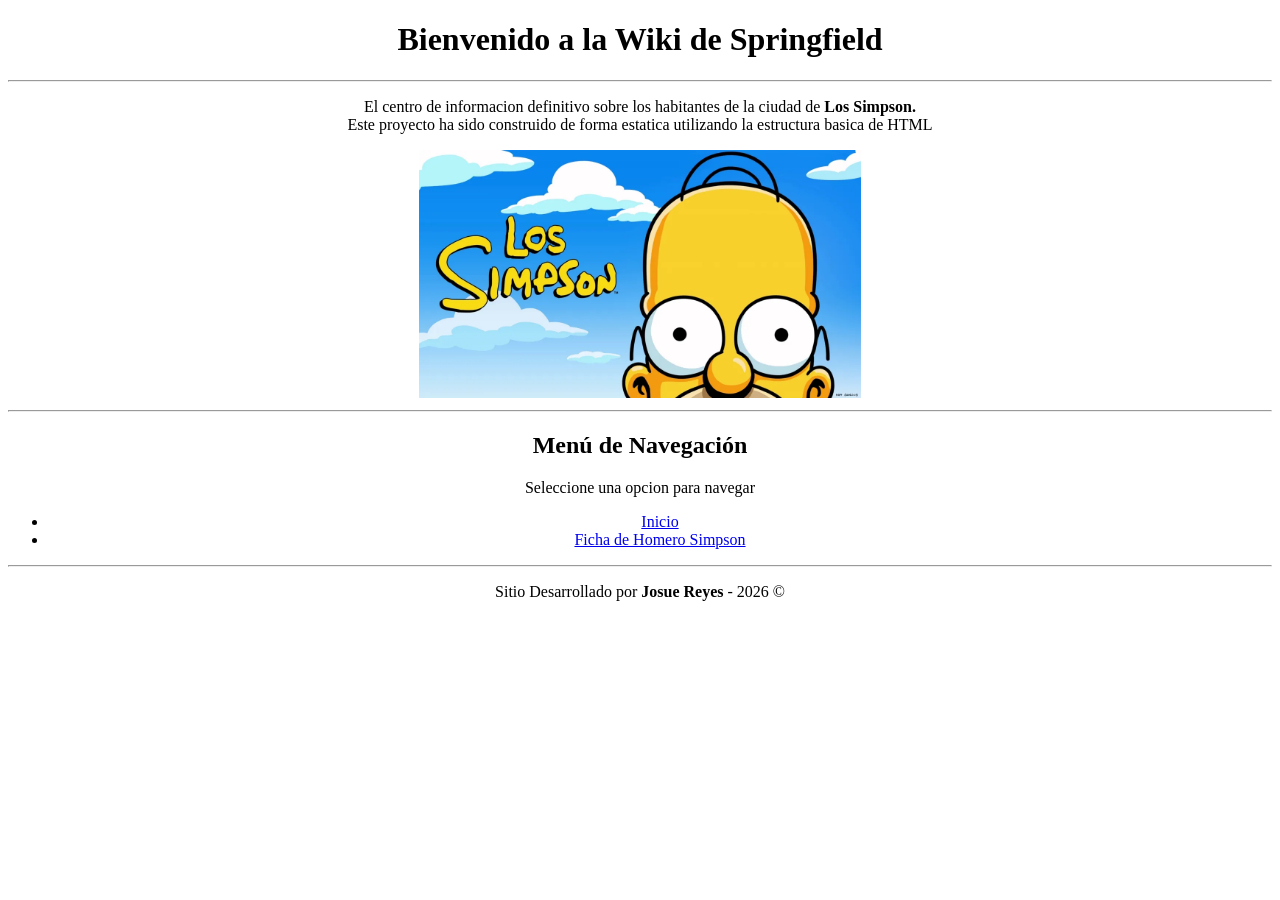
==== index.html @ 53531e67 "Archivo Index Terminado, Se Descargo Imagen Usada En El Archivo Index" ====
<!DOCTYPE html>
<html lang="es">
<head>
    <meta charset="UTF-8">
    <meta name="viewport" content="width=device-width, initial-scale=1.0">
    <title>Wiki Springfield</title>
</head>
<body>
   <div align="center">
        <h1>Bienvenido a la Wiki de Springfield</h1>
        <hr>
        <p>
           El centro de informacion definitivo sobre los habitantes de la ciudad de <strong>Los Simpson.</strong><br>
           Este proyecto ha sido construido de forma estatica utilizando la estructura basica de HTML    
        </p>
        <img src="/img/Foto simpsons.webp" width="35%" alt="Los Simpson">
    </div>
    <hr>
    <div align="center">
        <h2>Menú de Navegación</h2>
        <p> Seleccione una opcion para navegar</p>
        <ul>
            <li><a href="index.html">Inicio</a></li>
            <li><a href="homero.html">Ficha de Homero Simpson</a></li>
        </ul>
    </div>

</body>
<footer>
    <hr>
    <div align="center">
    <p>Sitio Desarrollado por <strong>Josue Reyes</strong> - 2026 ©</p>
    </div>
</footer>
</html>
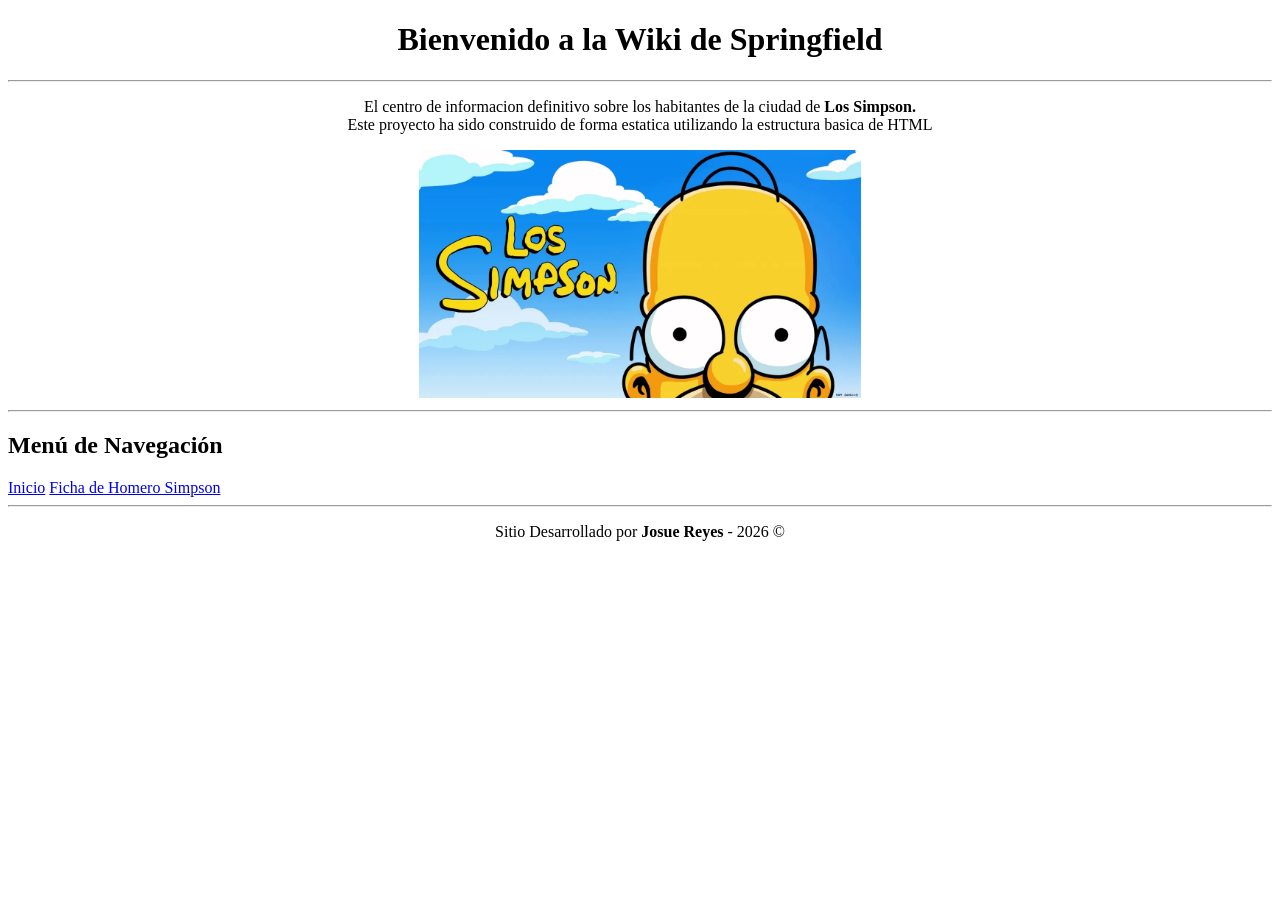
==== commit 430c860f: "Reemplazando etiquetas div por etiquetas de HTML semantico" ====
--- a/index.html
+++ b/index.html
@@ -6,7 +6,7 @@
     <title>Wiki Springfield</title>
 </head>
 <body>
-   <div align="center">
+   <header align="center">
         <h1>Bienvenido a la Wiki de Springfield</h1>
         <hr>
         <p>
@@ -14,20 +14,19 @@
            Este proyecto ha sido construido de forma estatica utilizando la estructura basica de HTML    
         </p>
         <img src="/img/Foto simpsons.webp" width="35%" alt="Los Simpson">
-    </div>
+    </header>
     <hr>
-    <div align="center">
+    <nav>
         <h2>Menú de Navegación</h2>
-        <p> Seleccione una opcion para navegar</p>
-        <ul>
-            <li><a href="index.html">Inicio</a></li>
-            <li><a href="homero.html">Ficha de Homero Simpson</a></li>
-        </ul>
-    </div>
+        
+            <a href="index.html">Inicio</a>
+            <a href="homero.html">Ficha de Homero Simpson</a>
+        
+    </nav>
+    <hr>
 
 </body>
 <footer>
-    <hr>
     <div align="center">
     <p>Sitio Desarrollado por <strong>Josue Reyes</strong> - 2026 ©</p>
     </div>
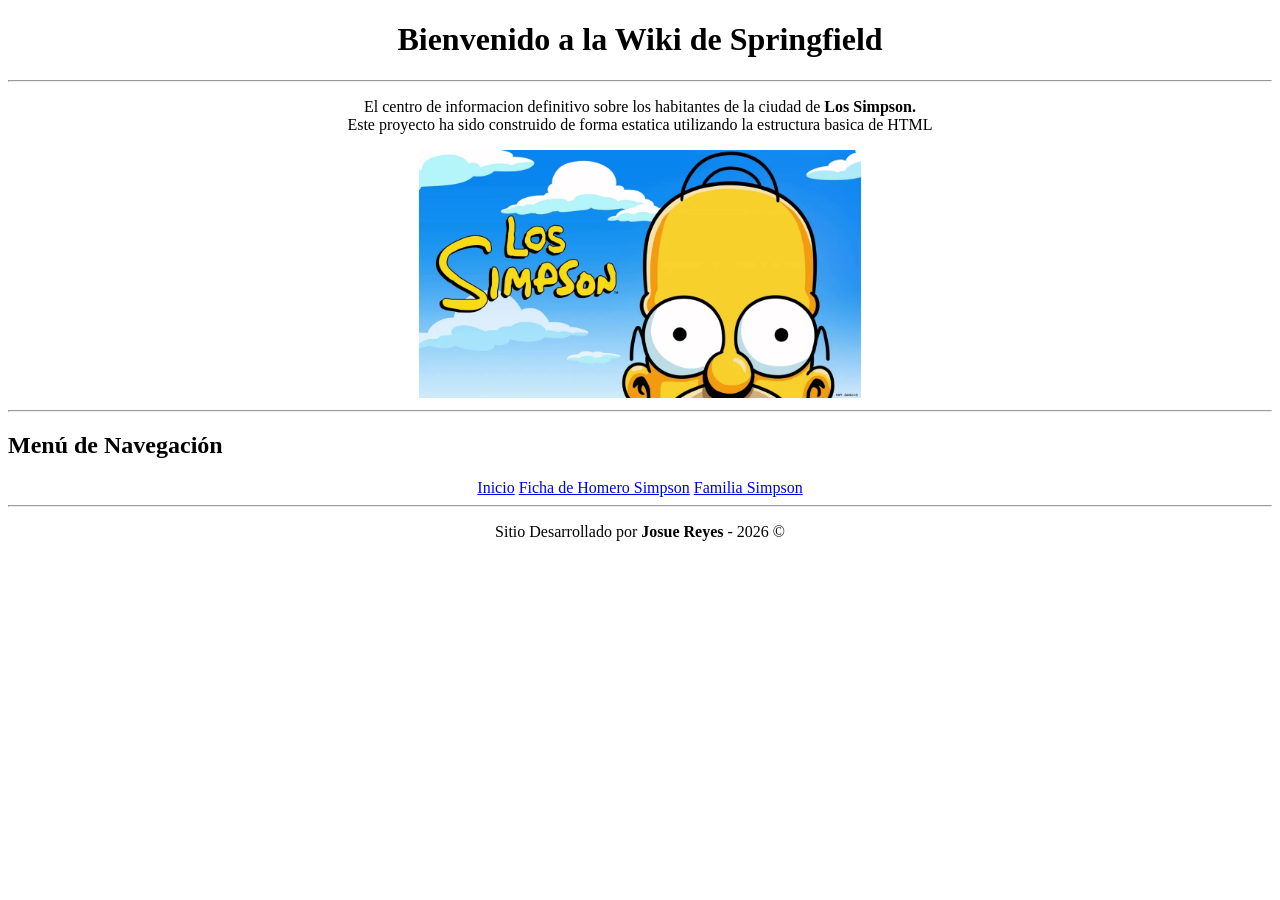
==== commit c4881274: "Creando tablas y Formularios En familiasimpson.html" ====
--- a/index.html
+++ b/index.html
@@ -16,11 +16,11 @@
         <img src="/img/Foto simpsons.webp" width="35%" alt="Los Simpson">
     </header>
     <hr>
-    <nav>
-        <h2>Menú de Navegación</h2>
-        
+    <h2>Menú de Navegación</h2>
+    <nav align="center">
             <a href="index.html">Inicio</a>
             <a href="homero.html">Ficha de Homero Simpson</a>
+            <a href="familiasimpson.html">Familia Simpson</a>
         
     </nav>
     <hr>
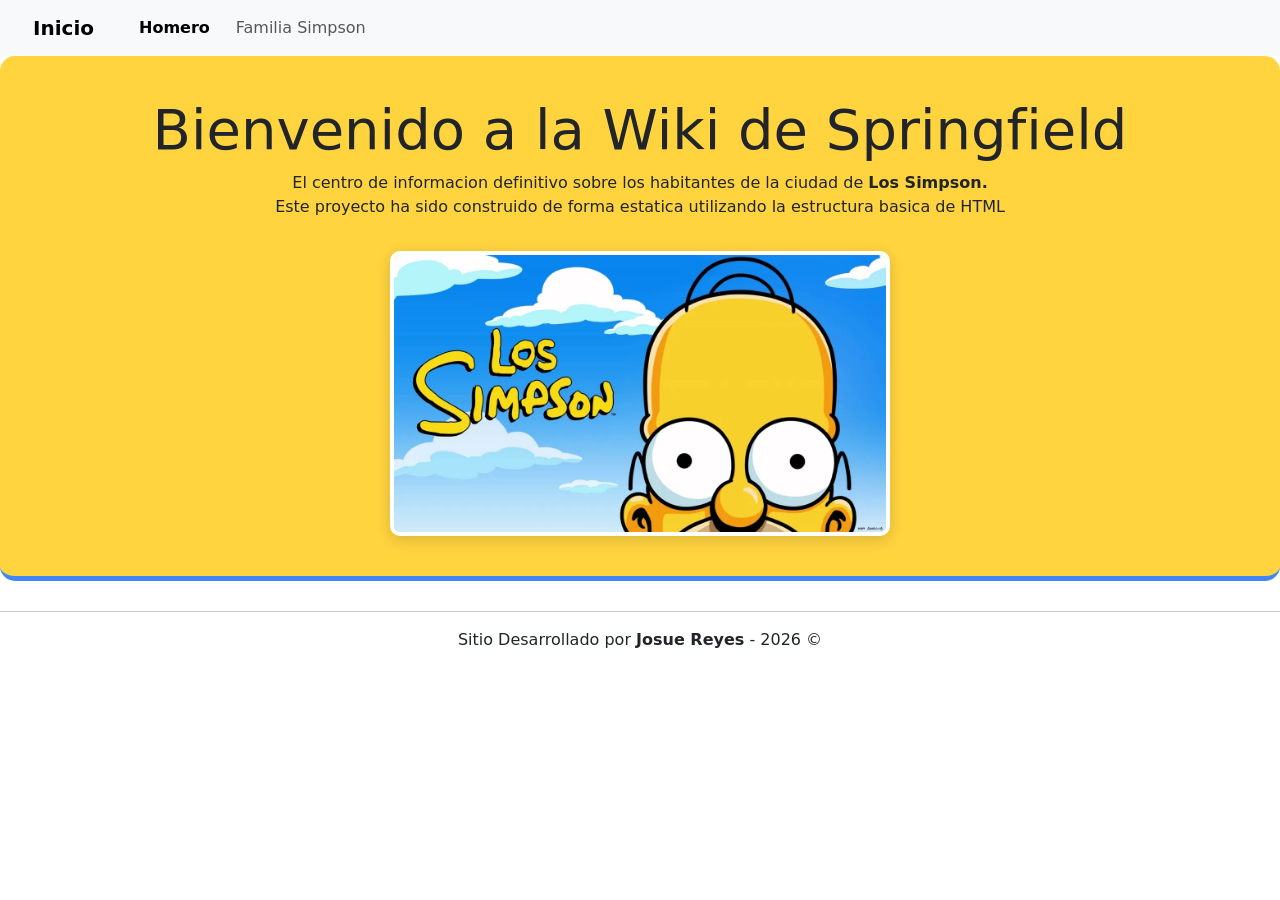
==== commit f5e0c3c2: "Realizacion de diseño visual utilizando CSS en pagina wikisprinfield" ====
--- a/index.html
+++ b/index.html
@@ -1,34 +1,53 @@
 <!DOCTYPE html>
 <html lang="es">
+
 <head>
     <meta charset="UTF-8">
     <meta name="viewport" content="width=device-width, initial-scale=1.0">
     <title>Wiki Springfield</title>
+    <link rel="stylesheet" href="/css/styles.css">
+    <link rel="stylesheet" href="/css/bootstrap.min.css">
 </head>
+
 <body>
-   <header align="center">
-        <h1>Bienvenido a la Wiki de Springfield</h1>
-        <hr>
-        <p>
-           El centro de informacion definitivo sobre los habitantes de la ciudad de <strong>Los Simpson.</strong><br>
-           Este proyecto ha sido construido de forma estatica utilizando la estructura basica de HTML    
-        </p>
-        <img src="/img/Foto simpsons.webp" width="35%" alt="Los Simpson">
+    <!--Menu de navegacion -->
+    <nav class="navbar navbar-expand-lg bg-body-tertiary">
+        <div class="container-fluid">
+            <a class="navbar-brand" href="/index.html">Inicio</a>
+            <button class="navbar-toggler" type="button" data-bs-toggle="collapse" data-bs-target="#navbarNav"
+                aria-controls="navbarNav" aria-expanded="false" aria-label="Toggle navigation">
+                <span class="navbar-toggler-icon"></span>
+            </button>
+            <div class="collapse navbar-collapse" id="navbarNav">
+                <ul class="navbar-nav">
+                    <li class="nav-item">
+                        <a class="nav-link active" aria-current="page" href="/pages/homero.html">Homero</a>
+                    </li>
+                    <li class="nav-item">
+                        <a class="nav-link" href="/pages/familiasimpson.html">Familia Simpson</a>
+                    </li>
+                </ul>
+            </div>
+        </div>
+    </nav>
+
+    <header class="header-wiki text-center">
+        <div class="container">
+            <h1 class="display-4">Bienvenido a la Wiki de Springfield</h1>
+            <p>
+                El centro de informacion definitivo sobre los habitantes de la ciudad de <strong>Los Simpson.</strong><br>
+                Este proyecto ha sido construido de forma estatica utilizando la estructura basica de HTML
+            </p>
+            <img src="/img/Foto simpsons.webp" alt="Los Simpson" class="img-simpson img-fluid mt-3" style="max-width: 500px;" >
+        </div>
+       
     </header>
     <hr>
-    <h2>Menú de Navegación</h2>
-    <nav align="center">
-            <a href="index.html">Inicio</a>
-            <a href="homero.html">Ficha de Homero Simpson</a>
-            <a href="familiasimpson.html">Familia Simpson</a>
-        
-    </nav>
-    <hr>
-
 </body>
 <footer>
     <div align="center">
-    <p>Sitio Desarrollado por <strong>Josue Reyes</strong> - 2026 ©</p>
+        <p>Sitio Desarrollado por <strong>Josue Reyes</strong> - 2026 ©</p>
     </div>
 </footer>
+
 </html>
--- a/css/styles.css
+++ b/css/styles.css
@@ -0,0 +1,56 @@
+/*Creando variables para colores*/
+:root {
+    --amarillo-simpson: #ffd43f;
+    --azul-simpson: #4285f4;
+    --oscuro: #212529;
+    --claro: #f8f9fa;
+    
+}
+
+/*Dando estilo a las opciones del menu*/
+nav a {
+    color: var(--oscuro);
+    text-decoration: none;
+    font-weight: bold;
+    padding: 8px 16px;
+    margin: 0 5px;
+    border-radius: 4px; 
+    transition: all 0.3s ease;
+}
+/*Hover es cuando colocamos el mouse sobre el elemento*/
+nav a:hover {
+    background-color: var(--amarillo-simpson);
+    color: var(--oscuro);
+}
+
+/*Agregando estilos a las etiquetas h */
+h1, h2, h3 {
+    color: var(--oscuro);
+    font-weight: bold;
+}
+
+/*Agregando estilos del header de la wiki */
+.header-wiki {
+    background-color: var(--amarillo-simpson);
+    padding: 40px 20px;
+    border-bottom: 5px solid var(--azul-simpson);
+    border-radius: 15px 15px 15px 15px; /* bordes */
+    margin-bottom: 30px;
+}
+
+/*Estilos de la imagen del Index*/
+.img-simpson {
+    border: 4px solid white;
+    box-shadow: 0 4px 15px rgba(0, 0, 0, 0.15); /* sombra */
+    border-radius: 10px;
+    transition: transform 0.3s ease;
+   
+}
+.img-simpson:hover {
+    transform: scale(1.23); /* Efecto sutil al pasar el mouse */
+}
+
+/*navegar intuitivamente*/
+.nav-link.active {
+    font-weight: bold;
+}
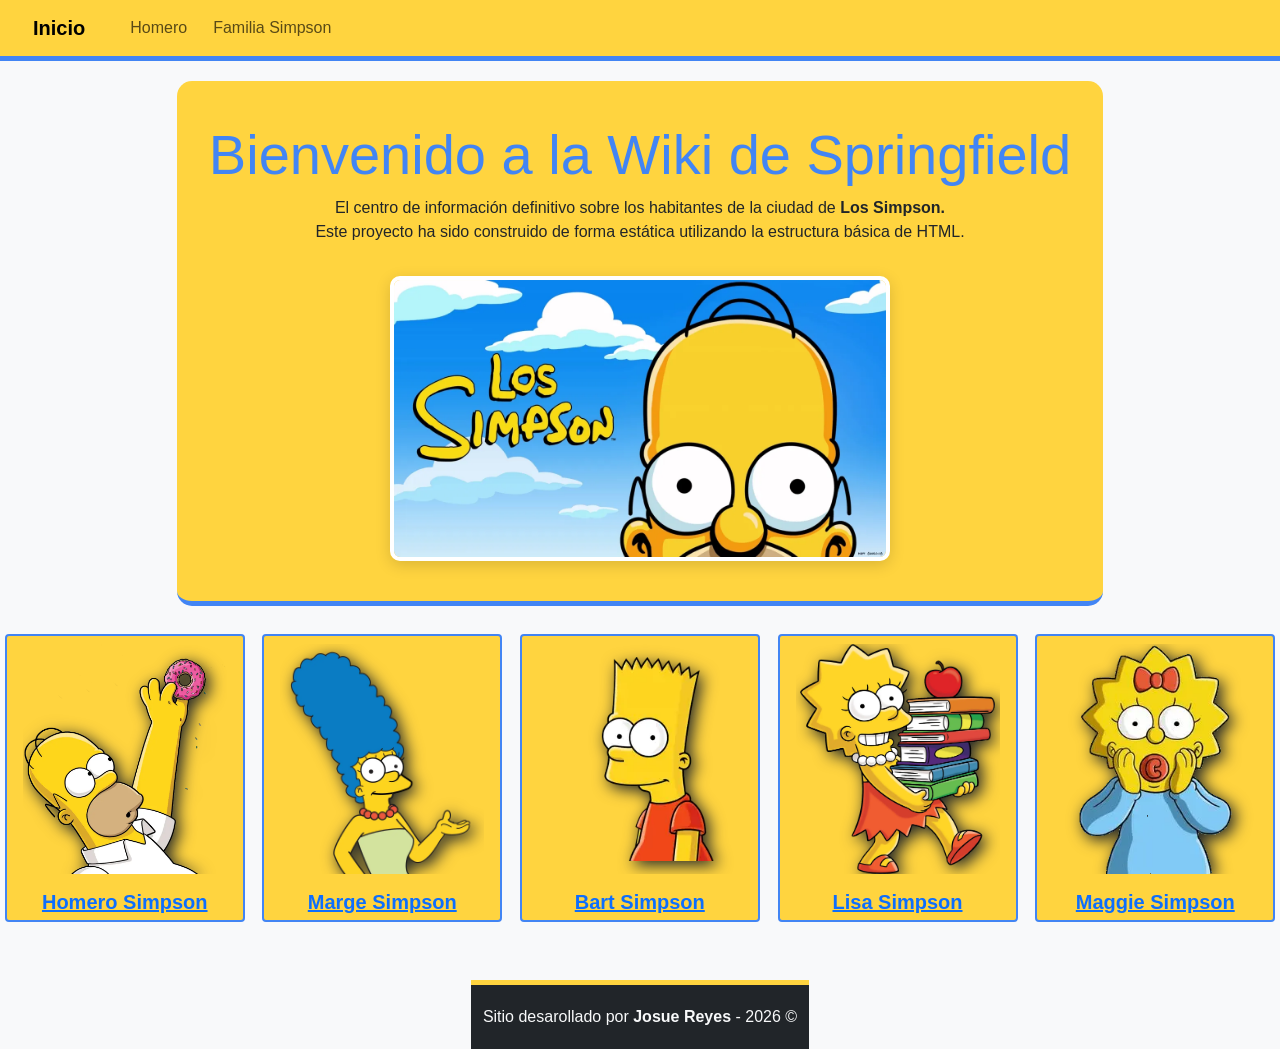
==== commit 0de58757: "Aplicando Cambios Por Refactorización, Incluida La Implementación De CSS3 Y Bootstrap5" ====
--- a/index.html
+++ b/index.html
@@ -5,15 +5,16 @@
     <meta charset="UTF-8">
     <meta name="viewport" content="width=device-width, initial-scale=1.0">
     <title>Wiki Springfield</title>
+
+    <link rel="stylesheet" href="/css/bootstrap.min.css">
     <link rel="stylesheet" href="/css/styles.css">
-    <link rel="stylesheet" href="/css/bootstrap.min.css">
 </head>
 
 <body>
-    <!--Menu de navegacion -->
-    <nav class="navbar navbar-expand-lg bg-body-tertiary">
+    <!--MENU DE NAVEGACION-->
+    <nav class="navbar navbar-expand-lg">
         <div class="container-fluid">
-            <a class="navbar-brand" href="/index.html">Inicio</a>
+            <a class="navbar-brand" href="#">Inicio</a>
             <button class="navbar-toggler" type="button" data-bs-toggle="collapse" data-bs-target="#navbarNav"
                 aria-controls="navbarNav" aria-expanded="false" aria-label="Toggle navigation">
                 <span class="navbar-toggler-icon"></span>
@@ -21,7 +22,7 @@
             <div class="collapse navbar-collapse" id="navbarNav">
                 <ul class="navbar-nav">
                     <li class="nav-item">
-                        <a class="nav-link active" aria-current="page" href="/pages/homero.html">Homero</a>
+                        <a class="nav-link" aria-current="page" href="/pages/homero.html">Homero</a>
                     </li>
                     <li class="nav-item">
                         <a class="nav-link" href="/pages/familiasimpson.html">Familia Simpson</a>
@@ -31,23 +32,89 @@
         </div>
     </nav>
 
-    <header class="header-wiki text-center">
-        <div class="container">
-            <h1 class="display-4">Bienvenido a la Wiki de Springfield</h1>
-            <p>
-                El centro de informacion definitivo sobre los habitantes de la ciudad de <strong>Los Simpson.</strong><br>
-                Este proyecto ha sido construido de forma estatica utilizando la estructura basica de HTML
-            </p>
-            <img src="/img/Foto simpsons.webp" alt="Los Simpson" class="img-simpson img-fluid mt-3" style="max-width: 500px;" >
+    <div class="todo">
+        <div class="contenedor-principal">
+            <header class="header-wiki text-center">
+                <div class="container">
+                    <h1 class="display-4">Bienvenido a la Wiki de Springfield</h1>
+                    <p>
+                        El centro de información definitivo sobre los habitantes de la ciudad de <strong>Los
+                            Simpson.</strong><br>
+                        Este proyecto ha sido construido de forma estática utilizando la estructura básica de HTML.
+                    </p>
+                    <img src="/img/Foto simpsons.webp" alt="Imagen Homero Simpson portada"
+                        class="img-simpson img-fluid mt-3" style="width: 100%; max-width: 500px;">
+                </div>
+            </header>
         </div>
-       
-    </header>
-    <hr>
+
+        <div class="d-flex justify-content-center flex-wrap gap-2 my-2">
+            <div class="card-personaje card text-center" style="width: 15rem; margin: 0 auto;">
+                <a href="/pages/homero.html">
+                    <div class="img-personaje">
+                        <img src="/img/SimpsonHomero.webp" class="img-fluid" alt="Homero Simpson">
+                    </div>
+                    <div class="card-body">
+                        <h5 class="card-title">Homero Simpson </h5>
+                    </div>
+                </a>
+            </div>
+
+            <div class="card-personaje card text-center" style="width: 15rem; margin: 0 auto;">
+                <a href="/pages/homero.html">
+                    <div class="img-personaje">
+                        <img src="/img/marge.webp" class="img-fluid" alt="Marge Simpson">
+                    </div>
+                    <div class="card-body">
+                        <h5 class="card-title">Marge Simpson </h5>
+                    </div>
+                </a>
+            </div>
+
+            <div class="card-personaje card text-center" style="width: 15rem; margin: 0 auto;">
+                <a href="/pages/homero.html">
+                    <div class="img-personaje">
+                        <img src="/img/bart.webp" class="img-fluid" alt="Bart Simpson">
+                    </div>
+                    <div class="card-body">
+                        <h5 class="card-title">Bart Simpson </h5>
+                    </div>
+                </a>
+            </div>
+
+            <div class="card-personaje card text-center">
+                <a href="/pages/homero.html">
+                    <div class="img-personaje">
+                        <img src="/img/lisa.webp" class="img-fluid" alt="Lisa Simpson">
+                    </div>
+                    <div class="card-body">
+                        <h5 class="card-title">Lisa Simpson </h5>
+                    </div>
+                </a>
+            </div>
+
+            <div class="card-personaje card text-center" style="width: 15rem; margin: 0 auto;">
+                <a href="/pages/homero.html">
+                    <div class="img-personaje">
+                        <img src="/img/maggie.webp" class="img-fluid" alt="Maggie Simpson">
+                    </div>
+                    <div class="card-body">
+                        <h5 class="card-title">Maggie Simpson </h5>
+                    </div>
+                </a>
+            </div>
+        </div>
+
+        <div class="footer">
+            <footer>
+                <div class="container text-center">
+                    <p class="mb-0">Sitio desarollado por <strong>Josue Reyes</strong> - 2026 ©</p>
+                </div>
+            </footer>
+        </div>
+    </div>
+
+    <script src="https://cdn.jsdelivr.net/npm/bootstrap@5.3.0/dist/js/bootstrap.bundle.min.js"></script>
 </body>
-<footer>
-    <div align="center">
-        <p>Sitio Desarrollado por <strong>Josue Reyes</strong> - 2026 ©</p>
-    </div>
-</footer>
 
 </html>
--- a/css/styles.css
+++ b/css/styles.css
@@ -1,56 +1,148 @@
-/*Creando variables para colores*/
+/*CREANDO VARIABLES PARA COLROES*/
 :root {
     --amarillo-simpson: #ffd43f;
     --azul-simpson: #4285f4;
     --oscuro: #212529;
     --claro: #f8f9fa;
-    
 }
 
-/*Dando estilo a las opciones del menu*/
+nav {
+    background-color: var(--amarillo-simpson);
+    padding: 10px 0;
+    border-bottom: 5px solid var(--azul-simpson);
+}
+
+footer {
+    background-color: var(--oscuro);
+    color: var(--claro);
+    padding: 20px 0;
+    border-top: 5px solid var(--amarillo-simpson);
+    margin-top: 50px;
+    width: 100%;
+}
+
+
+/*DANDO ESTILO A LAS OPCIONES DEL MENU*/
 nav a {
     color: var(--oscuro);
     text-decoration: none;
     font-weight: bold;
     padding: 8px 16px;
     margin: 0 5px;
-    border-radius: 4px; 
+    border-radius: 4px;
     transition: all 0.3s ease;
 }
-/*Hover es cuando colocamos el mouse sobre el elemento*/
+
+/*HOVER ES CUANDO COLOCAMOS EL MOUSE SOBRE UN ELEMENTO*/
 nav a:hover {
-    background-color: var(--amarillo-simpson);
+    background-color: #ffd43f;
     color: var(--oscuro);
 }
 
-/*Agregando estilos a las etiquetas h */
-h1, h2, h3 {
+/*AGREGAR ESTILOS A LAS ETIQUETAS H1, H2 Y H3*/
+h1,
+h2,
+h3 {
+    color: var(--azul-simpson);
+    font-weight: bold;
+}
+
+/*ESTILOS DEL HEADER DE LA WIKI*/
+.header-wiki {
+    background-color: var(--amarillo-simpson);
+    padding: 40px 20px;
+    border-bottom: 5px solid var(--azul-simpson);
+    border-radius: 15px 15px 15px 15px;
+}
+
+/*ESTILOS DE LA IMAGEN DEL INDEX*/
+.img-simpson {
+    border: 4px solid white;
+    box-shadow: 0 4px 15px rgba(0, 0, 0, 0.15);
+    /*sombra*/
+    border-radius: 10px;
+    transition: transform 0.3s ease;
+}
+
+.img-simpson:hover {
+    transform: scale(1.03);
+    /* Efecto sutil al pasar el mouse */
+}
+
+
+.shadow-simpson {
+    box-shadow: 0 0 20px rgba(66, 133, 244, 0.35);
+}
+
+/*CAMBIOS APLICADOS*/
+h5 {
     color: var(--oscuro);
     font-weight: bold;
 }
 
-/*Agregando estilos del header de la wiki */
-.header-wiki {
-    background-color: var(--amarillo-simpson);
-    padding: 40px 20px;
-    border-bottom: 5px solid var(--azul-simpson);
-    border-radius: 15px 15px 15px 15px; /* bordes */
-    margin-bottom: 30px;
+.contenedor-principal {
+    max-width: 1500px;
+    margin: 0 auto;
+    padding: 20px;
 }
 
-/*Estilos de la imagen del Index*/
-.img-simpson {
-    border: 4px solid white;
-    box-shadow: 0 4px 15px rgba(0, 0, 0, 0.15); /* sombra */
-    border-radius: 10px;
-    transition: transform 0.3s ease;
-   
-}
-.img-simpson:hover {
-    transform: scale(1.23); /* Efecto sutil al pasar el mouse */
+.footer {
+    max-width: 100%;
+    margin: 0 auto;
 }
 
-/*navegar intuitivamente*/
-.nav-link.active {
+.todo {
+    background-color: var(--claro);
+    max-width: 1600px;
+    margin: 0 auto;
+    min-height: calc(100vh - 65px);
+    display: grid;
+    grid-template-rows: 1fr auto;
+}
+
+.card-personaje {
+    background-color: var(--amarillo-simpson);
+    width: 15rem;
+    height: 18rem;
+    color: var(--oscuro);
+    text-decoration: none;
+    font-weight: bold;
+    padding: 8px 16px;
+    margin: 0 5px;
+    border-radius: 4px;
+    border: 2px solid var(--azul-simpson);
+    transition: all 0.3s ease;
+}
+
+.card-personaje:hover {
+    transform: scale(1.03);
+    box-shadow: var(--amarillo-simpson) 0px 4px 15px;
+}
+
+.img-personaje {
+    width: 100%;
+    height: 230px;
+    display: flex;
+    justify-content: center;
+    align-items: center;
+    overflow: hidden;
+}
+
+.img-personaje img {
+    max-width: 100%;
+    max-height: 100%;
+    object-fit: cover;
+    filter: drop-shadow(4px 4px 8px var(--oscuro));
+}
+
+
+body {
+    font-family: 'Segoe UI', Tahoma, Geneva, Verdana, sans-serif;
+    background-color: var(--azul-simpson);
+    margin: 0;
+    padding: 0;
+}
+
+.nav-link.active{
     font-weight: bold;
 }
